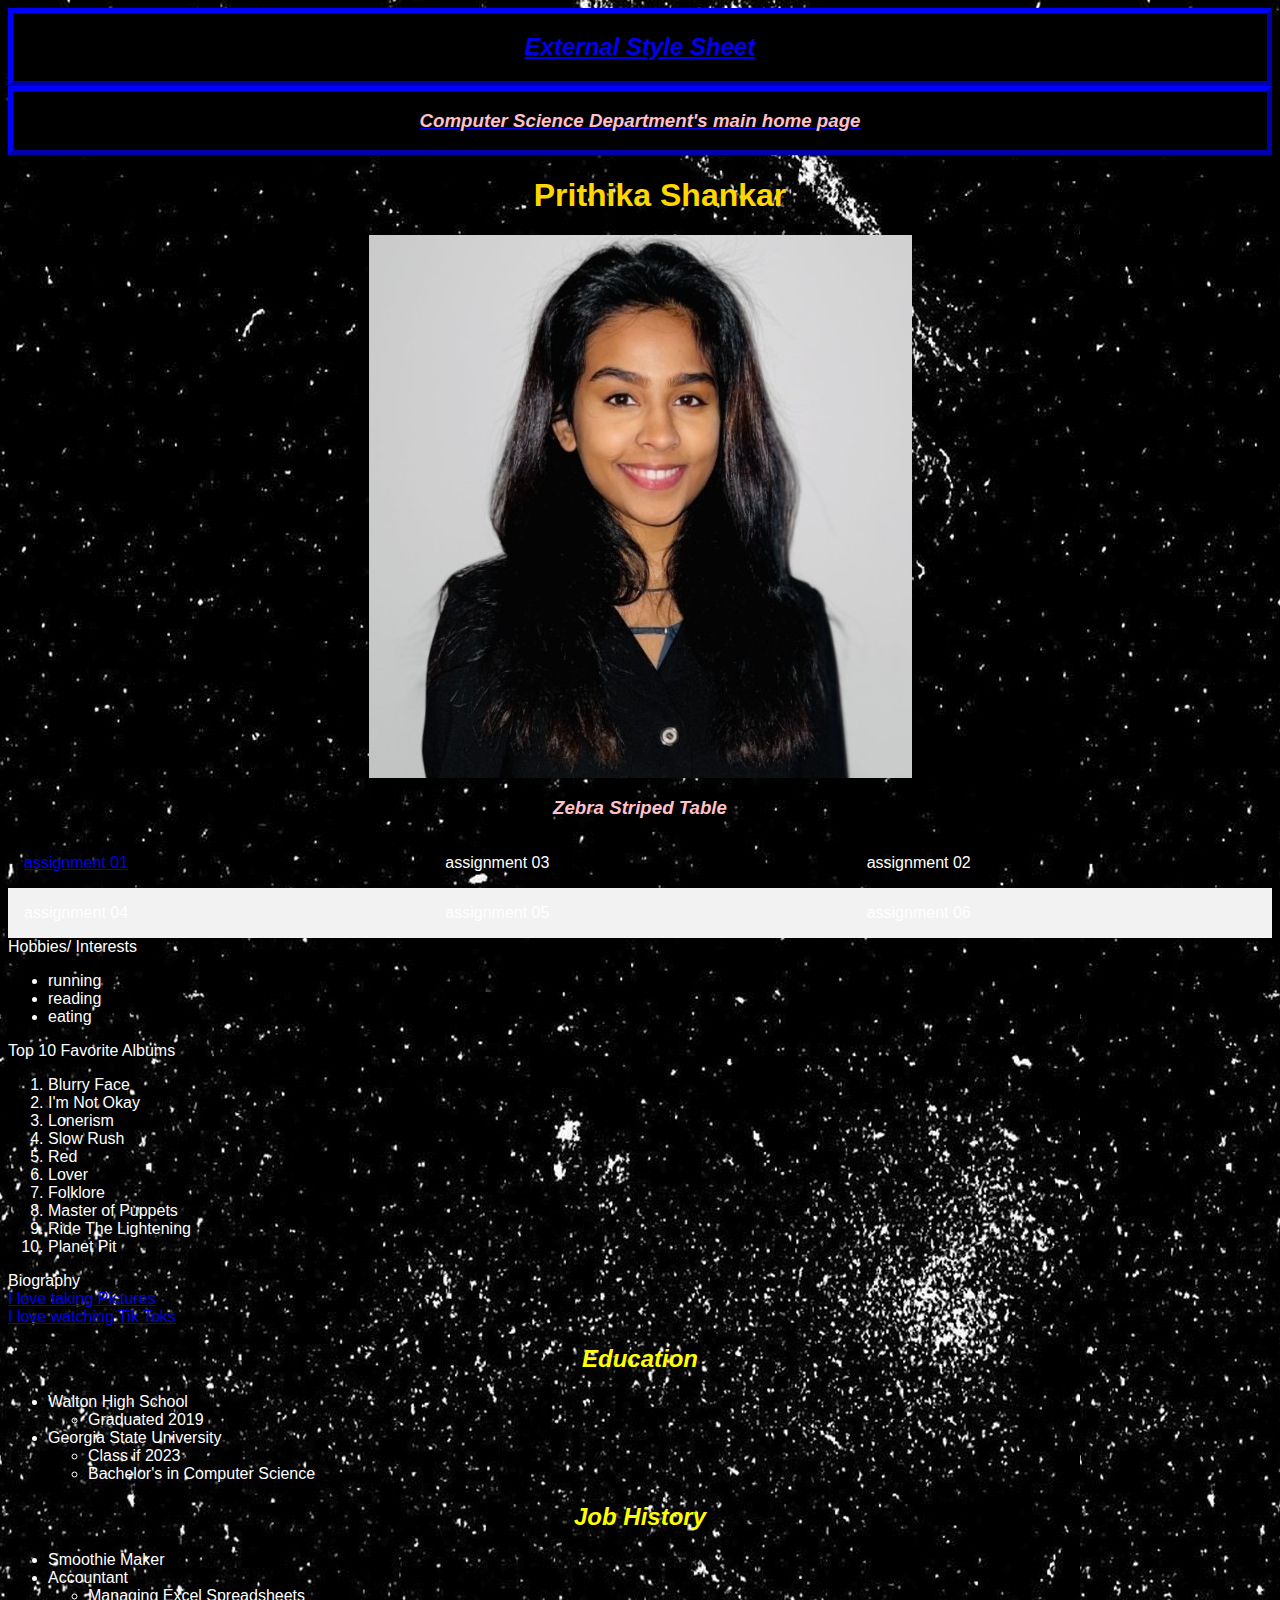
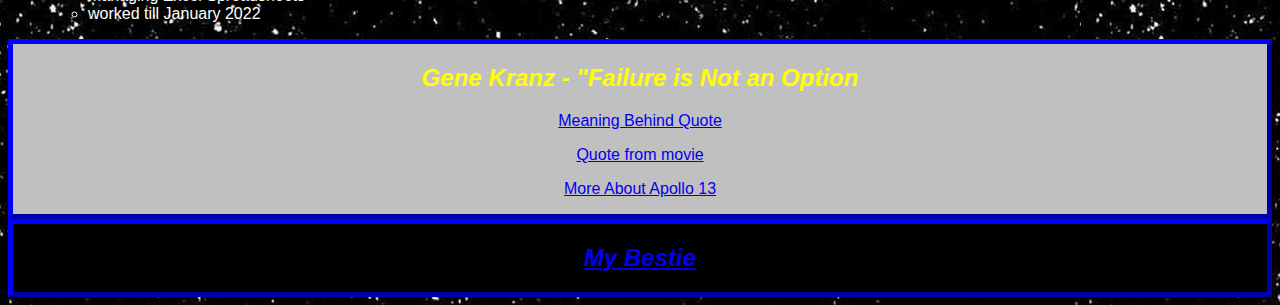
==== index.html @ 12c67307 "Add files via upload" ====
<html>
<head>
<link rel="stylesheet" href="thestyle.css">
<title>The Story of Prithika</title>
 <style>
      


</style>
</head>
<body>
<div class="pgTwo">
  <h2> <a href="thestyle.css">External Style Sheet</a></h2>
</div>

<div class="pgTwo">

<a href="http://www.cs.gsu.edu/"><h3>Computer Science Department's main home page</h3></a>
</div>
<h1>Prithika Shankar</h1>

<body>
 <div class="img-container">
 <img src="headshot.png" alt="Prithika Shankar">
   </div>
<h3>Zebra Striped Table</h3>

<table>
 
  <tr>
    <td><a href="index.html">assignment 01</a></td>
    <td>assignment 03</td>
    <td>assignment 02</td>
  </tr>
  <tr>
    <td>assignment 04</td>
    <td>assignment 05</td>
    <td>assignment 06</td>
  </tr>
</table>
Hobbies/ Interests
<ul>
  <li>running</li>
   <li>reading</li>
  <li>eating</li>

</ul>
Top 10 Favorite Albums
<ol>
  <li>Blurry Face</li>
  <li>I'm Not Okay</li>
  <li>Lonerism</li>
  <li>Slow Rush</li>
  <li>Red</li>
  <li>Lover</li>
  <li>Folklore</li>
  <li>Master of Puppets</li>
  <li>Ride The Lightening</li>
  <li>Planet Pit</li>
  
</ol>
Biography<br/>
<a href="https://www.instagram.com/">I love taking Pictures</a></br>
<a href="https://tiktok.com/">I love watching Tik Toks</a></br>

<h2>Education</h2>
<ul>
  <!-- main item list -->
 
  <li>Walton High School
    <ul>
      <!-- items nested under tea -->
      <li>Graduated 2019</li>
    </ul>
  </li>
  
  <li>Georgia State University
    <ul>
      <!-- items nested under tea -->
      <li>Class if 2023</li>
	  <li>Bachelor's in Computer Science</li>
    </ul>
  </li>
</ul>

<h2>Job History</h2>
<ul>
  <!-- main item list -->
  <li>Smoothie Maker</li>
  <li>Accountant
    <ul>
      <!-- items nested under tea -->
      <li>Managing Excel Spreadsheets</li>
      <li>worked till January 2022</li>
    </ul>
  </li>
</ul>
<div class="divvy">
  <h2> Gene Kranz - "Failure is Not an Option</h2>
  <p><a href="https://en.wikipedia.org/wiki/Failure_Is_Not_an_Option">Meaning Behind Quote</a></br></p>
 
    <p><a href=" https://www.youtube.com/watch?v=Tid44iy6Rjs">Quote from movie</a></br></p>
 <p><a href="https://en.wikipedia.org/wiki/Apollo_13">More About Apollo 13</a></br></p>
</div>
<div class="pgTwo">
  <h2> <a href="me1.html">My Bestie</a></h2>
</div>

</body>
</html>
---- thestyle.css ----
body {
  background-image:url(dark.png);
  background-color:navy;
  font-family: Sans-Serif;
	color: white;
}

h1 {
  text-color: white;
  color: navy;
  margin-left: 40px;
  text-align:center;
  color: gold;
}

h2{
	color: yellow;
	font-style:italic;
	text-align:center;

}

h3{
	color: pink;
	font-style:italic;
	text-align:center;

}
.divvy {
  border: 5px outset blue;
  background-color: silver;
  text-align: center;
}
.pgTwo {
  border: 5px outset blue;
  background-color: black;
  text-align: center;
}
.img-container {
        text-align: center;
      }

table {
  border-collapse: collapse;
  border-spacing: 0;
  width: 100%;
 
}

th, td {
  text-align: left;
  padding: 16px;
}

tr:nth-child(even) {
  background-color: #f2f2f2;
}
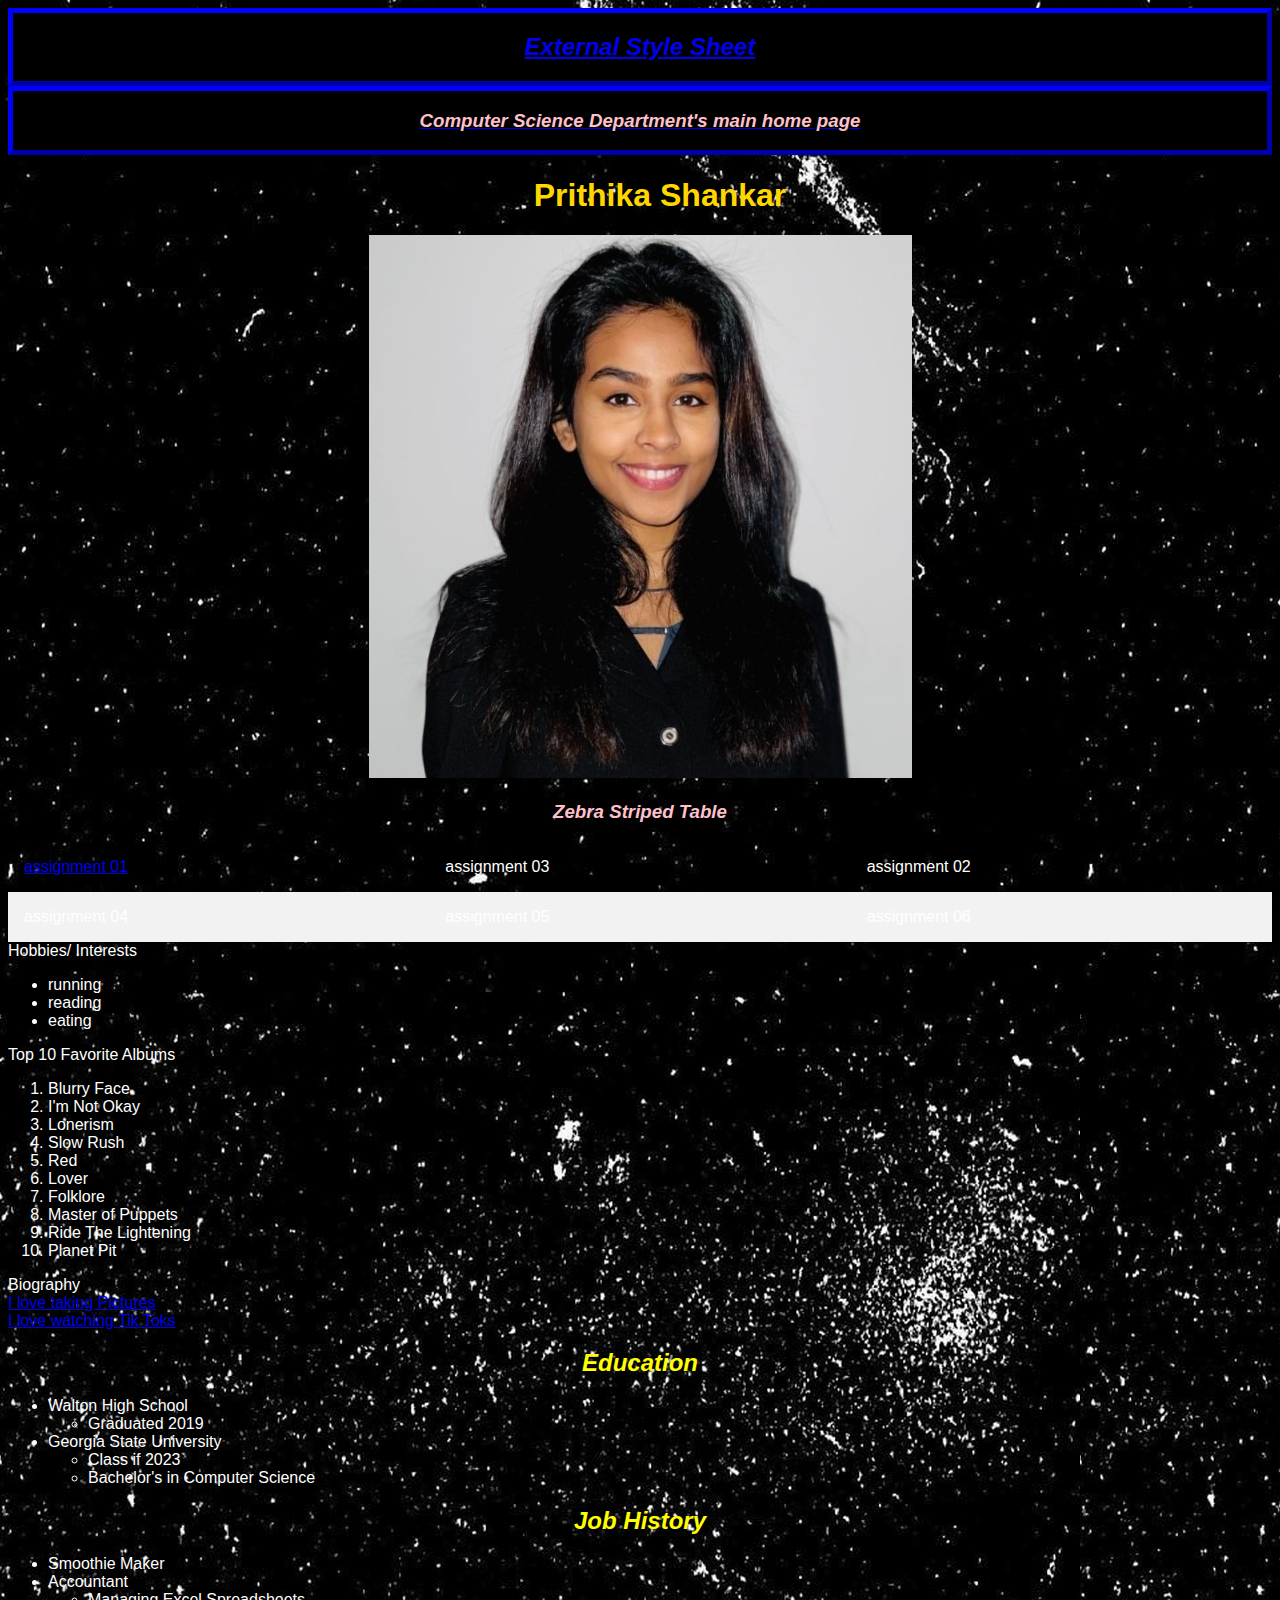
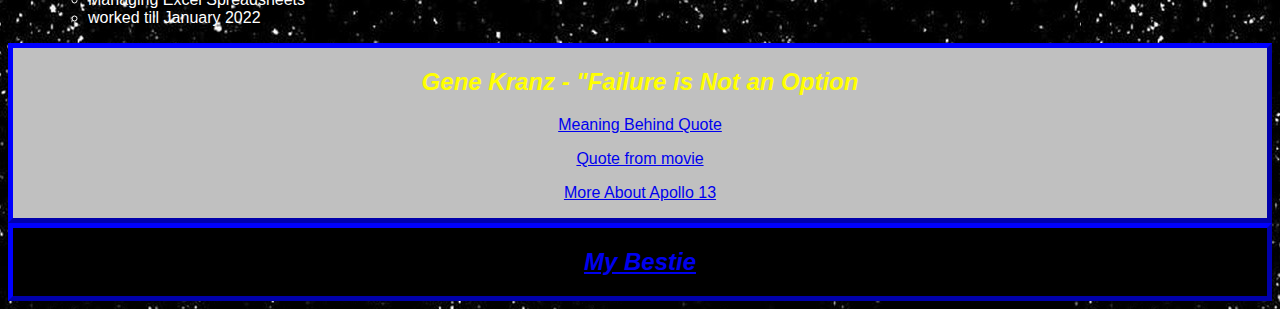
==== commit 41c03e39: "Add files via upload" ====
--- a/index.html
+++ b/index.html
@@ -1,5 +1,7 @@
-<html>
+<!DOCTYPE html>
+<html lang="en">
 <head>
+<meta charset="utf-8"/>
 <link rel="stylesheet" href="thestyle.css">
 <title>The Story of Prithika</title>
  <style>
@@ -18,8 +20,6 @@
 <a href="http://www.cs.gsu.edu/"><h3>Computer Science Department's main home page</h3></a>
 </div>
 <h1>Prithika Shankar</h1>
-
-<body>
  <div class="img-container">
  <img src="headshot.png" alt="Prithika Shankar">
    </div>
@@ -60,8 +60,9 @@
   
 </ol>
 Biography<br/>
-<a href="https://www.instagram.com/">I love taking Pictures</a></br>
-<a href="https://tiktok.com/">I love watching Tik Toks</a></br>
+<a href="https://www.instagram.com/">I love taking Pictures</a>
+<br>
+<a href="https://tiktok.com/">I love watching Tik Toks</a><br>
 
 <h2>Education</h2>
 <ul>
@@ -97,10 +98,10 @@
 </ul>
 <div class="divvy">
   <h2> Gene Kranz - "Failure is Not an Option</h2>
-  <p><a href="https://en.wikipedia.org/wiki/Failure_Is_Not_an_Option">Meaning Behind Quote</a></br></p>
+  <p><a href="https://en.wikipedia.org/wiki/Failure_Is_Not_an_Option">Meaning Behind Quote</a><br></p>
  
-    <p><a href=" https://www.youtube.com/watch?v=Tid44iy6Rjs">Quote from movie</a></br></p>
- <p><a href="https://en.wikipedia.org/wiki/Apollo_13">More About Apollo 13</a></br></p>
+    <p><a href=" https://www.youtube.com/watch?v=Tid44iy6Rjs">Quote from movie</a><br></p>
+ <p><a href="https://en.wikipedia.org/wiki/Apollo_13">More About Apollo 13</a><br></p>
 </div>
 <div class="pgTwo">
   <h2> <a href="me1.html">My Bestie</a></h2>
--- a/thestyle.css
+++ b/thestyle.css
@@ -6,7 +6,7 @@
 }
 
 h1 {
-  text-color: white;
+  
   color: navy;
   margin-left: 40px;
   text-align:center;
